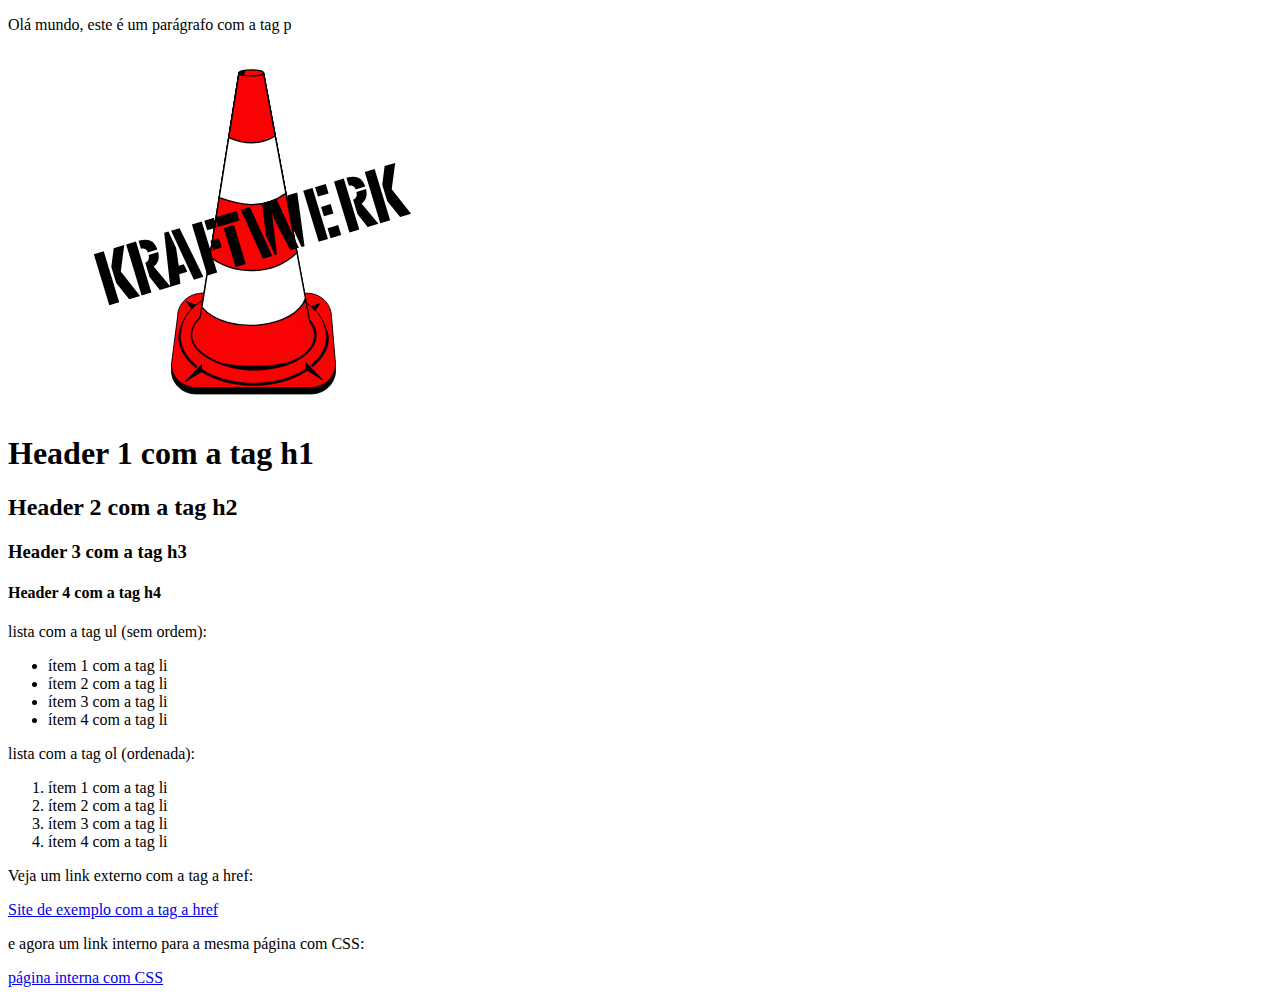
==== index2.html @ 6db6b4ef "added style sheet folder and a first css stylesheet" ====
<!DOCTYPE html>
<html>

    <head>
        <link href="styles/style.css" rel="stylesheet">
        <meta charset="utf-8">
        <title>Meu primeiro Commit no GitHub</title>
    </head>

    <body>

        <p> Olá mundo, este é um parágrafo com a tag p</p>
       
        <img src="kraftwerk_logo.png" alt="Logo do Kraftwerk">
       
        <h1>Header 1 com a tag h1</h1>
        <h2>Header 2 com a tag h2</h2>
        <h3>Header 3 com a tag h3</h3>
        <h4>Header 4 com a tag h4</h4>
      
        <p>lista com a tag ul (sem ordem):</p>
        <ul>
            <li>ítem 1 com a tag li</li>
            <li>ítem 2 com a tag li</li>
            <li>ítem 3 com a tag li</li>
            <li>ítem 4 com a tag li</li>
        </ul>

        <p>lista com a tag ol (ordenada):</p>
        <ol>
            <li>ítem 1 com a tag li</li>
            <li>ítem 2 com a tag li</li>
            <li>ítem 3 com a tag li</li>
            <li>ítem 4 com a tag li</li>
        </ol>

        <p>Veja um link externo com a tag a href:</p>
        <a href="http://www.kraftwerk.com/">Site de exemplo com a tag a href</a>

        <p>e agora um link interno para a mesma página com CSS:</p>
        <a href="index2.html">página interna com CSS</a>

    </body>
    

</html>
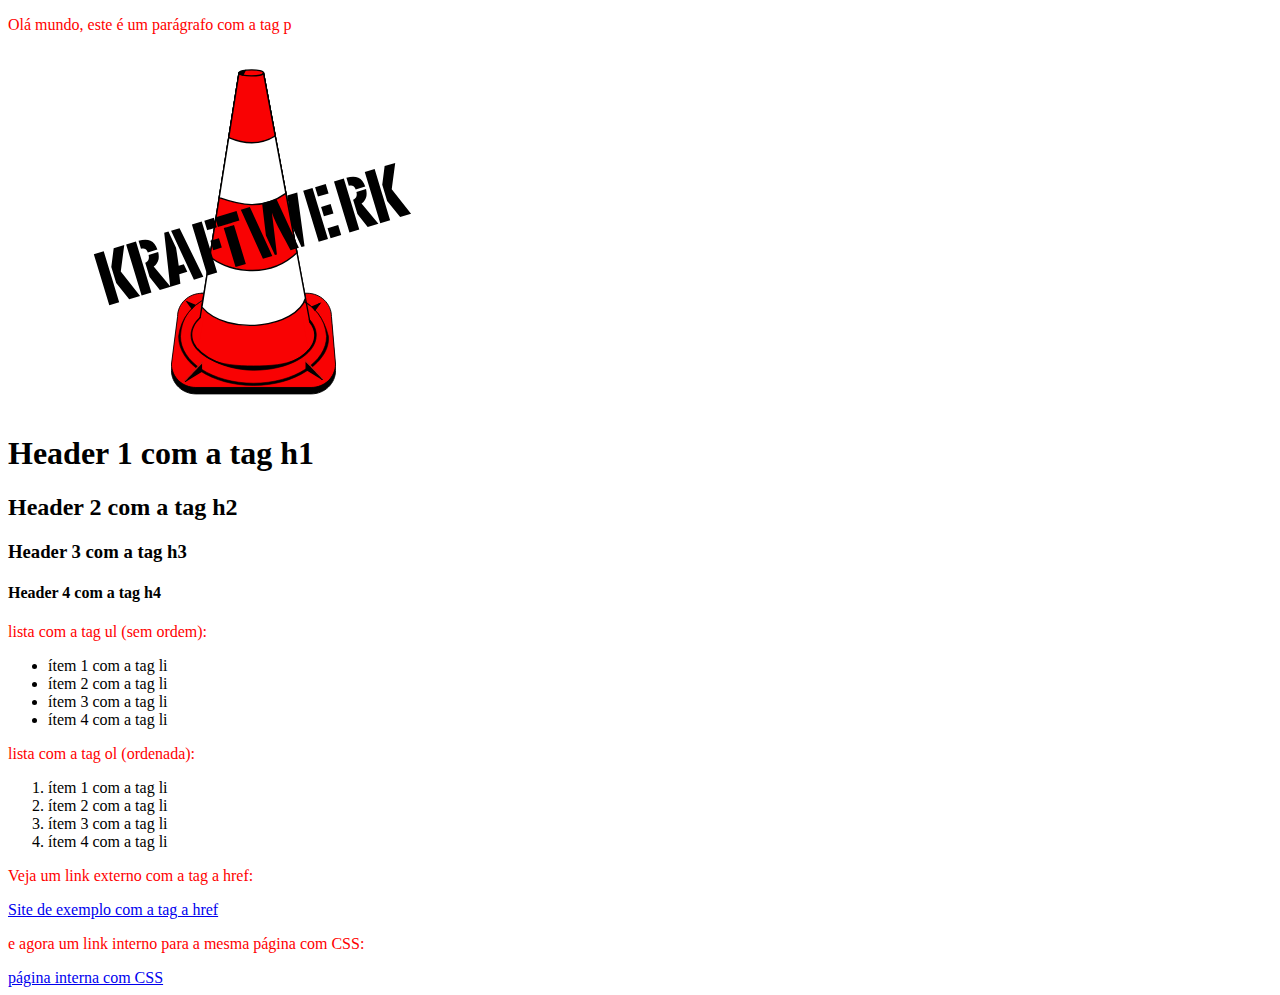
==== commit db7c307a: "fix css link broken" ====
--- a/index2.html
+++ b/index2.html
@@ -2,7 +2,7 @@
 <html>
 
     <head>
-        <link href="styles/style.css" rel="stylesheet">
+        <link href="styles/styles.css" rel="stylesheet">
         <meta charset="utf-8">
         <title>Meu primeiro Commit no GitHub</title>
     </head>
--- a/styles/styles.css
+++ b/styles/styles.css
@@ -0,0 +1,3 @@
+p {
+    color: red;
+  }